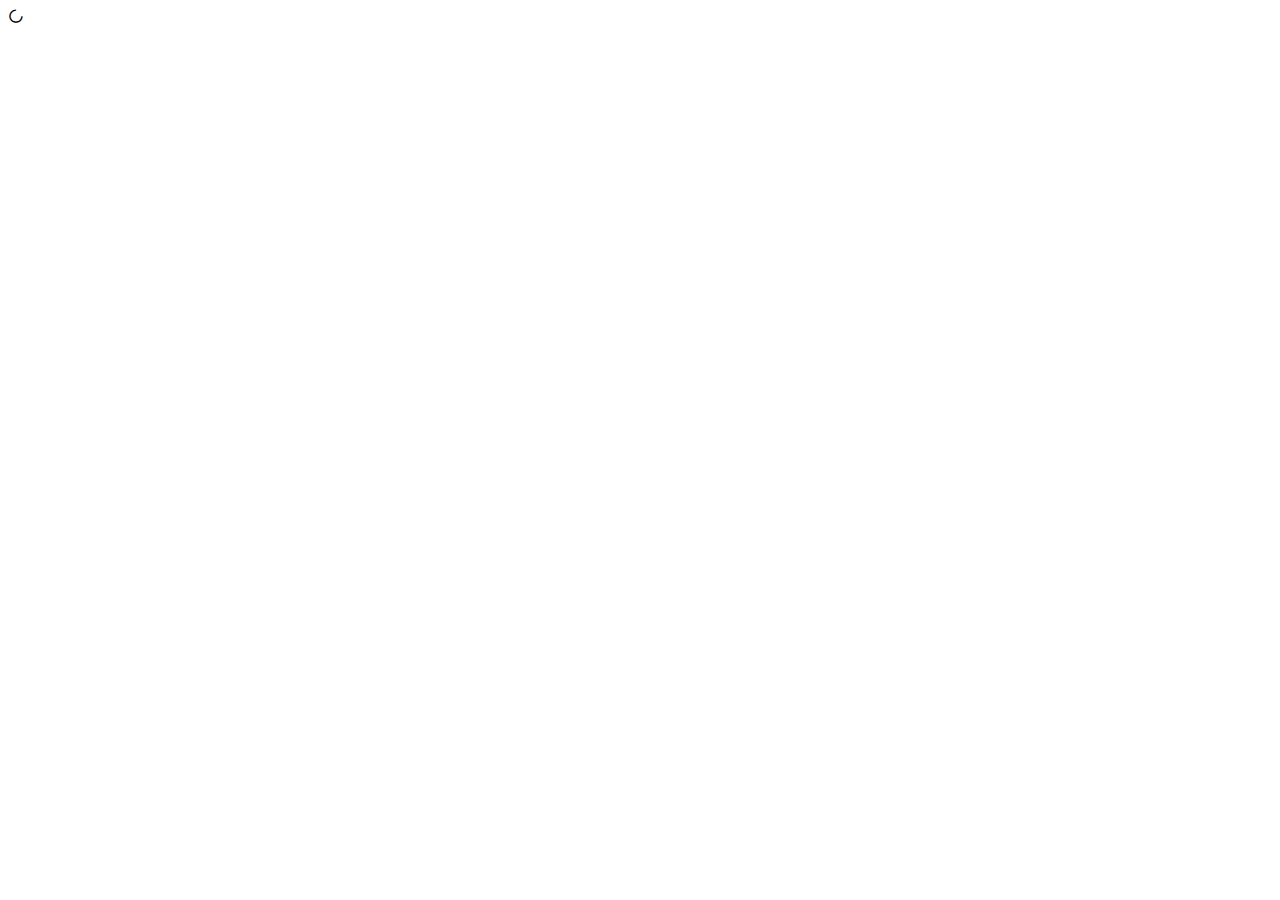
==== index2.html @ 128478c1 "push" ====
<!DOCTYPE html>
<html lang="en">
<head>
  <meta charset="UTF-8">
  <meta http-equiv="X-UA-Compatible" content="IE=edge">
  <meta name="viewport" content="width=device-width, initial-scale=1.0">
  <title>Document</title>
  <link href='https://unpkg.com/boxicons@2.1.1/css/boxicons.min.css' rel='stylesheet'> 
  <style>
 .bx-loader-alt {
    animation: rotation 2s infinite linear;
}

@keyframes rotation {
    from {
        transform: rotate(0deg);
    }
    to {
        transform: rotate(359deg);
    }
}


  </style>
</head>
<body>
  <i class='bx bx-loader-alt'></i>
</body>
</html>
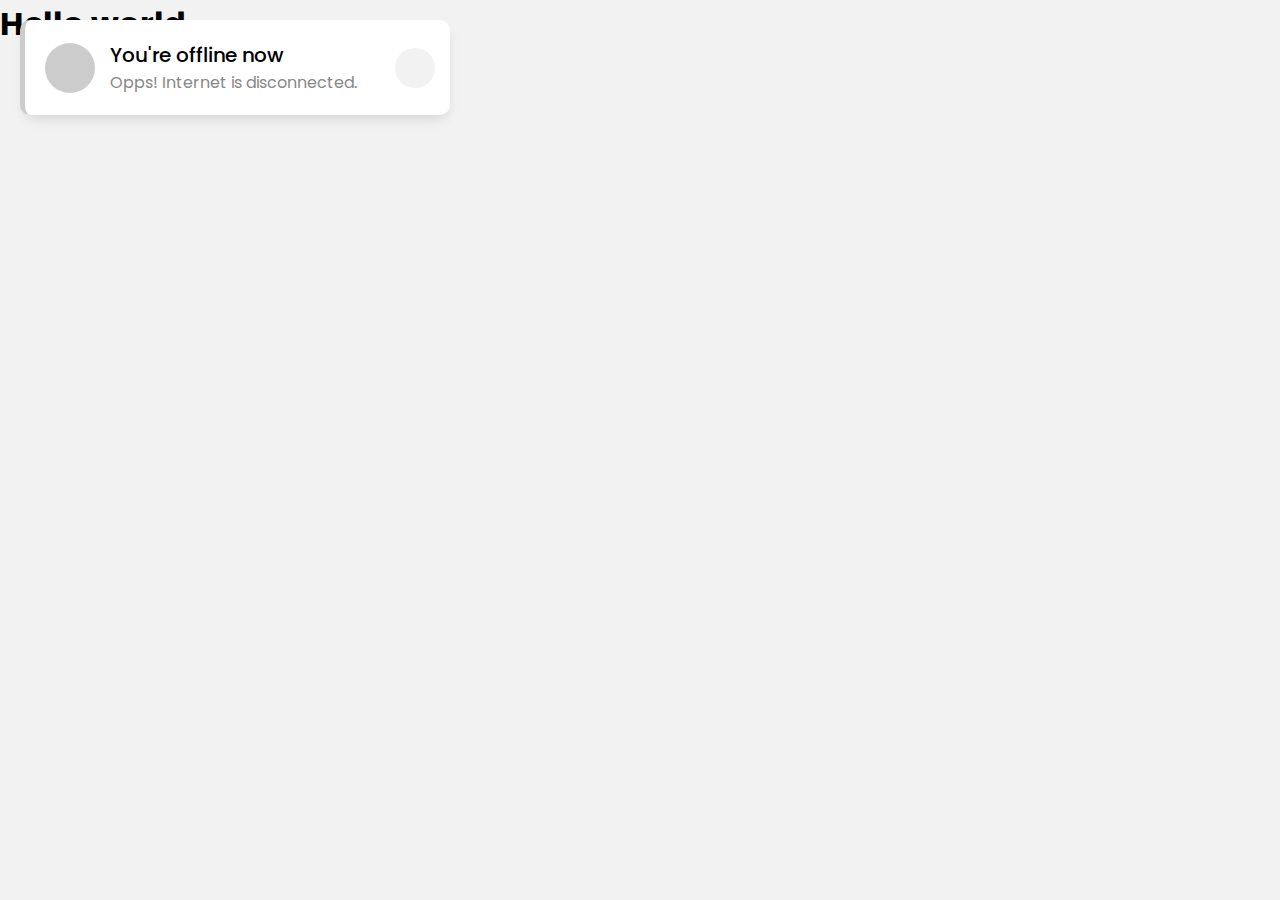
==== commit c52de64a: "first" ====
--- a/index2.html
+++ b/index2.html
@@ -1,29 +1,180 @@
 <!DOCTYPE html>
+<!-- Created By CodingNepal - www.codingnepalweb.com -->
 <html lang="en">
 <head>
   <meta charset="UTF-8">
-  <meta http-equiv="X-UA-Compatible" content="IE=edge">
-  <meta name="viewport" content="width=device-width, initial-scale=1.0">
-  <title>Document</title>
-  <link href='https://unpkg.com/boxicons@2.1.1/css/boxicons.min.css' rel='stylesheet'> 
+  <title>Detect Internet Connection | CodingNepal</title>
+  <link rel="stylesheet" href="style.css">
+  <link rel="stylesheet" href="https://unicons.iconscout.com/release/v3.0.6/css/line.css">
   <style>
- .bx-loader-alt {
-    animation: rotation 2s infinite linear;
+    @import url('https://fonts.googleapis.com/css2?family=Poppins:wght@200;300;400;500;600;700&display=swap');
+*{
+  margin: 0;
+  padding: 0;
+  box-sizing: border-box;
+  font-family: 'Poppins', sans-serif;
 }
-
-@keyframes rotation {
-    from {
-        transform: rotate(0deg);
-    }
-    to {
-        transform: rotate(359deg);
-    }
+body{
+  overflow: hidden;
+  background: #f2f2f2;
 }
-
-
+.wrapper{
+  position: absolute;
+  top: 20px;
+  left: 20px;
+  animation: show_toast 1s ease forwards;
+}
+@keyframes show_toast {
+  0%{
+    transform: translateX(-100%);
+  }
+  40%{
+    transform: translateX(10%);
+  }
+  80%, 100%{
+    transform: translateX(20px);
+  }
+}
+.wrapper.hide{
+  animation: hide_toast 1s ease forwards;
+}
+@keyframes hide_toast {
+  0%{
+    transform: translateX(20px);
+  }
+  40%{
+    transform: translateX(10%);
+  }
+  80%, 100%{
+    opacity: 0;
+    pointer-events: none;
+    transform: translateX(-100%);
+  }
+}
+.wrapper .toast{
+  background: #fff;
+  padding: 20px 15px 20px 20px;
+  border-radius: 10px;
+  border-left: 5px solid #2ecc71;
+  box-shadow: 1px 7px 14px -5px rgba(0,0,0,0.15);
+  width: 430px;
+  display: flex;
+  align-items: center;
+  justify-content: space-between;
+}
+.wrapper .toast.offline{
+  border-color: #ccc;
+}
+.toast .content{
+  display: flex;
+  align-items: center;
+}
+.content .icon{
+  font-size: 25px;
+  color: #fff;
+  height: 50px;
+  width: 50px;
+  text-align: center;
+  line-height: 50px;
+  border-radius: 50%;
+  background: #2ecc71;
+}
+.toast.offline .content .icon{
+  background: #ccc;
+}
+.content .details{
+  margin-left: 15px;
+}
+.details span{
+  font-size: 20px;
+  font-weight: 500;
+}
+.details p{
+  color: #878787;
+}
+.toast .close-icon{
+  color: #878787;
+  font-size: 23px;
+  cursor: pointer;
+  height: 40px;
+  width: 40px;
+  text-align: center;
+  line-height: 40px;
+  border-radius: 50%;
+  background: #f2f2f2;
+  transition: all 0.3s ease;
+}
+.close-icon:hover{
+  background: #efefef;
+}
   </style>
 </head>
 <body>
-  <i class='bx bx-loader-alt'></i>
+  <h1>Hello world</h1>
+  <div class="wrapper">
+    <div class="toast">
+      <div class="content">
+        <div class="icon"><i class="uil uil-wifi"></i></div>
+        <div class="details">
+          <span>You're online now</span>
+          <p>Hurray! Internet is connected.</p>
+        </div>
+      </div>
+      <div class="close-icon"><i class="uil uil-times"></i></div>
+    </div>
+  </div>
+
+  <script src="script.js"></script>
+  <script>
+    // Selecting all required elements
+const wrapper = document.querySelector(".wrapper"),
+toast = wrapper.querySelector(".toast"),
+title = toast.querySelector("span"),
+subTitle = toast.querySelector("p"),
+wifiIcon = toast.querySelector(".icon"),
+closeIcon = toast.querySelector(".close-icon");
+
+window.onload = ()=>{
+    function ajax(){
+        let xhr = new XMLHttpRequest(); //creating new XML object
+        xhr.open("GET", "https://jsonplaceholder.typicode.com/posts", true); //sending get request on this URL
+        xhr.onload = ()=>{ //once ajax loaded
+            //if ajax status is equal to 200 or less than 300 that mean user is getting data from that provided url
+            //or his/her response status is 200 that means he/she is online
+            if(xhr.status == 200 && xhr.status < 300){
+                toast.classList.remove("offline");
+                title.innerText = "You're online now";
+                subTitle.innerText = "Hurray! Internet is connected.";
+                wifiIcon.innerHTML = '<i class="uil uil-wifi"></i>';
+                closeIcon.onclick = ()=>{ //hide toast notification on close icon click
+                    wrapper.classList.add("hide");
+                }
+                setTimeout(()=>{ //hide the toast notification automatically after 5 seconds
+                    wrapper.classList.add("hide");
+                }, 5000);
+            }else{
+                offline(); //calling offline function if ajax status is not equal to 200 or not less that 300
+            }
+        }
+        xhr.onerror = ()=>{
+            offline(); ////calling offline function if the passed url is not correct or returning 404 or other error
+        }
+        xhr.send(); //sending get request to the passed url
+    }
+
+    function offline(){ //function for offline
+        wrapper.classList.remove("hide");
+        toast.classList.add("offline");
+        title.innerText = "You're offline now";
+        subTitle.innerText = "Opps! Internet is disconnected.";
+        wifiIcon.innerHTML = '<i class="uil uil-wifi-slash"></i>';
+    }
+
+    setInterval(()=>{ //this setInterval function call ajax frequently after 100ms
+        ajax();
+    }, 100);
+}
+  </script>
+
 </body>
 </html>